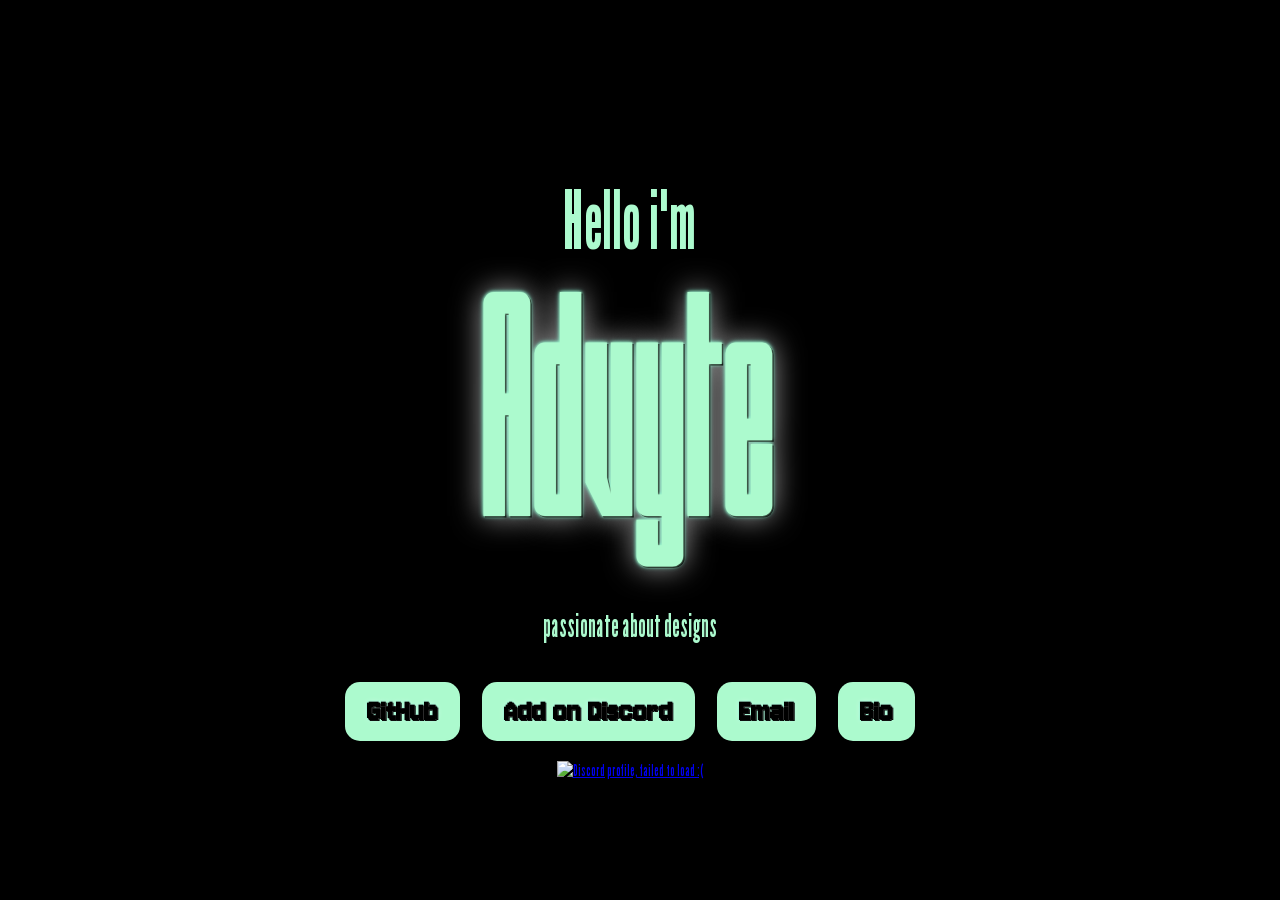
==== index.html @ 20751fea "Switch to jpg" ====
<html lang="en"><head>
    <meta charset="UTF-8">
    <meta name="viewport" content="width=device-width, initial-scale=1.0">
    <meta content="Simplistic Portfolio" property="og:description">
    <meta property="og:image" content="adv.jpg">
    <meta property="og:image:alt" content="A green glowing clover">
    <meta content="#acface" data-react-helmet="true" name="theme-color">
    <link rel="shortcut icon" href="adv.ico" type="image/x-icon">
    <title>Advyte</title>
    <link rel="stylesheet" href="style.css">
</head>
<body>
    <div class="container">
        <div class="left-column">
            <h1>Hello i'm</h1>
            <hname>Advyte</hname>
            <p>passionate about designs</p>
            <div class="links">
            <a href="https://github.com">GitHub</a>
            <a href="https://discord.com/users/792994333350559774">Add on Discord</a>
            <a href="mailto:dev@advyte.one">Email</a>        
            <a href="https://e-z.bio/advyte">Bio</a>     
            </div>
            <div class="bottom-image">
                <a href="https://discord.com/users/792994333350559774"><img src="https://lanyard.cnrad.dev/api/792994333350559774?theme=light&amp;bg=acface&amp;borderRadius=15px&amp;hideDiscrim=true&amp;animated=true&amp;showDisplayName=true&amp;hideTimestamp=true" alt="Discord profile, failed to load :("></a>
            </div>
        </div>
    </div>
</body></html>
---- style.css ----
@import url("https://fonts.googleapis.com/css2?family=Jersey+10&display=swap");

@font-face {
    font-family: 'Outward';
    font-style: normal;
    font-weight: 800;
    font-display: swap;
    src: url(fonts/outward.woff) format('woff');
}

@font-face {
    font-family: 'LeagueGothic';
    font-style: normal;
    font-weight: 800;
    font-display: swap;
    src: url(fonts/LeagueGothic.woff) format('woff');
}

body {
    margin: 0;
    padding: 0;
    display: flex;
    justify-content: center;
    align-items: center;
    height: 100vh;
    background-color: #000000;
    color: #acface;
    font-family: 'LeagueGothic';
}

.container {
    display: flex;
    align-items: flex-start;
    text-align: center;
    max-width: 1000px;
    padding: 20px;
    font-family: 'LeagueGothic';
}

.left-column {
    flex: 1;
    margin-right: 20px;
}

.left-column h1 {
    font-size: 5em;
    margin-bottom: 20px;
    font-family: 'LeagueGothic';
}

.left-column hname {
    font-size: 20em;
    margin-bottom: 20px;
    text-shadow: 0px 0px 3.0px #acface, 1.5px 1.5px 0px #000000, 0px 0px 5px #7cffd8, 0 0 30px #ffffffb0;
    font-family: 'Outward';
}

.left-column p {
    font-size: 2em;
    margin-bottom: 30px;
    line-height: 1.6;
    font-family: 'LeagueGothic';
}

.links a {
    display: inline-block;
    margin: 0 10px;
    padding: 10px 20px;
    text-decoration: none;
    color: #000000;
    background-color: #acface;
    font-weight: 700;
    font-size: 2em;
    border: 2px solid transparent;
    transition: background-color 0.3s, border-color 0.3s;
    border-radius: 15px;
    font-family: 'Jersey 10';
    text-shadow: 0px 0px 1.0px #adadadde, .5px .5px 0px #000000, 0px 0px 2.5px #6dffd2, 0 0 5px #ffffff94;
}

.links a:hover {
    background-color: transparent;
    border-color: #d2ffe6;
    color: #acface;
}

.bottom-image {
    margin-top: 20px;
    max-width: 100%;
    height: auto;
    border-radius: 30px;
}

.bottom-image::shadow {
    box-shadow: 0px 0px 3.0px #acface, 1.5px 1.5px 0px #000000, 0px 0px 5px #7cffd8, 0 0 30px #ffffffb0;
}
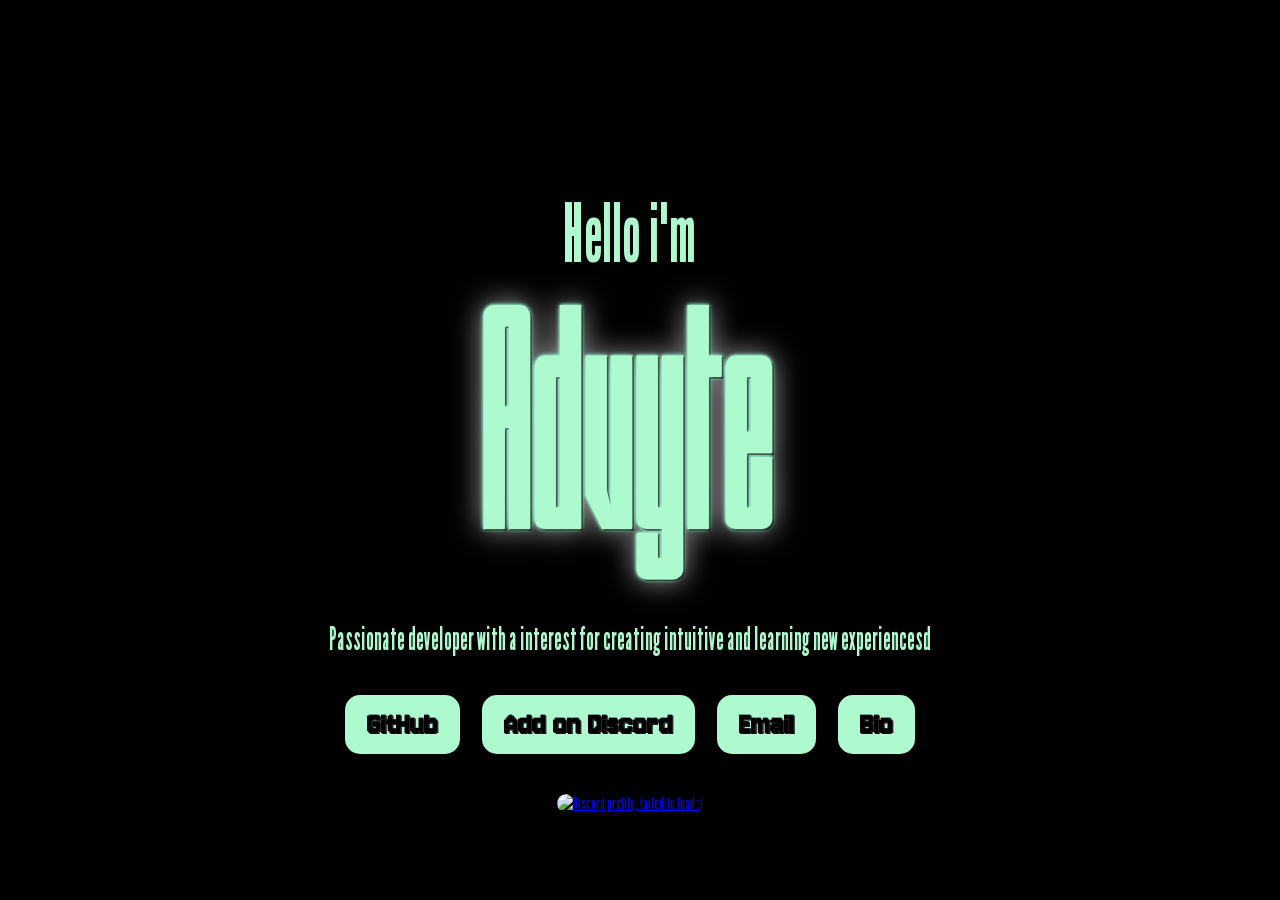
==== commit 10507ab0: "Update desc" ====
--- a/index.html
+++ b/index.html
@@ -2,7 +2,7 @@
     <meta charset="UTF-8">
     <meta name="viewport" content="width=device-width, initial-scale=1.0">
     <meta content="Simplistic Portfolio" property="og:description">
-    <meta property="og:image" content="adv.jpg">
+    <meta property="og:image" content="https://raw.githubusercontent.com/Advyt3/advyte.one/main/adv.jpg">
     <meta property="og:image:alt" content="A green glowing clover">
     <meta content="#acface" data-react-helmet="true" name="theme-color">
     <link rel="shortcut icon" href="adv.ico" type="image/x-icon">
@@ -14,7 +14,7 @@
         <div class="left-column">
             <h1>Hello i'm</h1>
             <hname>Advyte</hname>
-            <p>passionate about designs</p>
+            <p>Passionate developer with a interest for creating intuitive and learning new experiencesd</p>
             <div class="links">
             <a href="https://github.com">GitHub</a>
             <a href="https://discord.com/users/792994333350559774">Add on Discord</a>
--- a/style.css
+++ b/style.css
@@ -15,6 +15,8 @@
     font-display: swap;
     src: url(fonts/LeagueGothic.woff) format('woff');
 }
+
+@media (min-width: 300px) {
 
 body {
     margin: 0;
@@ -32,24 +34,25 @@
     display: flex;
     align-items: flex-start;
     text-align: center;
-    max-width: 1000px;
-    padding: 20px;
+    max-width: 300px;
+    padding: 10px;
     font-family: 'LeagueGothic';
 }
 
 .left-column {
     flex: 1;
-    margin-right: 20px;
+    margin-right: 10px;
 }
 
 .left-column h1 {
+    font-size: 2em;
+    margin-bottom: 10px;
+    margin-top: 100px;
+    font-family: 'LeagueGothic';
+}
+
+.left-column hname {
     font-size: 5em;
-    margin-bottom: 20px;
-    font-family: 'LeagueGothic';
-}
-
-.left-column hname {
-    font-size: 20em;
     margin-bottom: 20px;
     text-shadow: 0px 0px 3.0px #acface, 1.5px 1.5px 0px #000000, 0px 0px 5px #7cffd8, 0 0 30px #ffffffb0;
     font-family: 'Outward';
@@ -64,16 +67,16 @@
 
 .links a {
     display: inline-block;
-    margin: 0 10px;
-    padding: 10px 20px;
+    margin: 0 5px;
+    padding: 3px 8px;
     text-decoration: none;
     color: #000000;
     background-color: #acface;
-    font-weight: 700;
-    font-size: 2em;
+    font-weight: 300;
+    font-size: 0.7em;
     border: 2px solid transparent;
     transition: background-color 0.3s, border-color 0.3s;
-    border-radius: 15px;
+    border-radius: 5px;
     font-family: 'Jersey 10';
     text-shadow: 0px 0px 1.0px #adadadde, .5px .5px 0px #000000, 0px 0px 2.5px #6dffd2, 0 0 5px #ffffff94;
 }
@@ -84,13 +87,167 @@
     color: #acface;
 }
 
-.bottom-image {
+.bottom-imag, img {
     margin-top: 20px;
-    max-width: 100%;
-    height: auto;
-    border-radius: 30px;
-}
-
-.bottom-image::shadow {
-    box-shadow: 0px 0px 3.0px #acface, 1.5px 1.5px 0px #000000, 0px 0px 5px #7cffd8, 0 0 30px #ffffffb0;
-}+    max-width: 250px;
+    height: 100px;
+    border-radius: 10px;
+}
+}
+
+@media (min-width: 450px) {
+
+    body {
+        margin: 0;
+        padding: 0;
+        display: flex;
+        justify-content: center;
+        align-items: center;
+        height: 100vh;
+        background-color: #000000;
+        color: #acface;
+        font-family: 'LeagueGothic';
+    }
+    
+    .container {
+        display: flex;
+        align-items: flex-start;
+        text-align: center;
+        max-width: 500px;
+        padding: 20px;
+        font-family: 'LeagueGothic';
+    }
+    
+    .left-column {
+        flex: 1;
+        margin-right: 20px;
+    }
+    
+    .left-column h1 {
+        font-size: 3em;
+        margin-bottom: 5px;
+        margin-top: 100px;
+        font-family: 'LeagueGothic';
+    }
+    
+    .left-column hname {
+        font-size: 10em;
+        margin-bottom: 10px;
+        text-shadow: 0px 0px 3.0px #acface, 1.5px 1.5px 0px #000000, 0px 0px 5px #7cffd8, 0 0 30px #ffffffb0;
+        font-family: 'Outward';
+    }
+    
+    .left-column p {
+        font-size: 2em;
+        margin-bottom: 30px;
+        line-height: 1.6;
+        font-family: 'LeagueGothic';
+    }
+    
+    .links a {
+        display: inline-block;
+        margin: 0 10px;
+        padding: 5px 10px;
+        text-decoration: none;
+        color: #000000;
+        background-color: #acface;
+        font-weight: 350;
+        font-size: 0.8em;
+        border: 2px solid transparent;
+        transition: background-color 0.3s, border-color 0.3s;
+        border-radius: 10px;
+        font-family: 'Jersey 10';
+        text-shadow: 0px 0px 1.0px #adadadde, .5px .5px 0px #000000, 0px 0px 2.5px #6dffd2, 0 0 5px #ffffff94;
+    }
+    
+    .links a:hover {
+        background-color: transparent;
+        border-color: #d2ffe6;
+        color: #acface;
+    }
+    
+    .bottom-image, img {
+        margin-top: 6px;
+        max-width: 450px;
+        height: 150px;
+        border-radius: 10px;
+    }
+}
+
+@media (min-width: 850px) {
+
+    body {
+        margin: 0;
+        padding: 0;
+        display: flex;
+        justify-content: center;
+        align-items: center;
+        height: 100vh;
+        background-color: #000000;
+        color: #acface;
+        font-family: 'LeagueGothic';
+    }
+    
+    .container {
+        display: flex;
+        align-items: flex-start;
+        text-align: center;
+        max-width: 1000px;
+        padding: 20px;
+        font-family: 'LeagueGothic';
+    }
+    
+    .left-column {
+        flex: 1;
+        margin-right: 20px;
+    }
+    
+    .left-column h1 {
+        font-size: 5em;
+        margin-bottom: 20px;
+        font-family: 'LeagueGothic';
+    }
+    
+    .left-column hname {
+        font-size: 20em;
+        margin-bottom: 20px;
+        text-shadow: 0px 0px 3.0px #acface, 1.5px 1.5px 0px #000000, 0px 0px 5px #7cffd8, 0 0 30px #ffffffb0;
+        font-family: 'Outward';
+    }
+    
+    .left-column p {
+        font-size: 2em;
+        margin-bottom: 30px;
+        line-height: 1.6;
+        font-family: 'LeagueGothic';
+    }
+    
+    .links a {
+        display: inline-block;
+        margin: 0 10px;
+        padding: 10px 20px;
+        text-decoration: none;
+        color: #000000;
+        background-color: #acface;
+        font-weight: 700;
+        font-size: 2em;
+        border: 2px solid transparent;
+        transition: background-color 0.3s, border-color 0.3s;
+        border-radius: 15px;
+        font-family: 'Jersey 10';
+        text-shadow: 0px 0px 1.0px #adadadde, .5px .5px 0px #000000, 0px 0px 2.5px #6dffd2, 0 0 5px #ffffff94;
+    }
+    
+    .links a:hover {
+        background-color: transparent;
+        border-color: #d2ffe6;
+        color: #acface;
+    }
+    
+    .bottom-image, img {
+        margin-top: 20px;
+        max-width: 100%;
+        height: auto;
+        border-radius: 30px;
+    }
+}
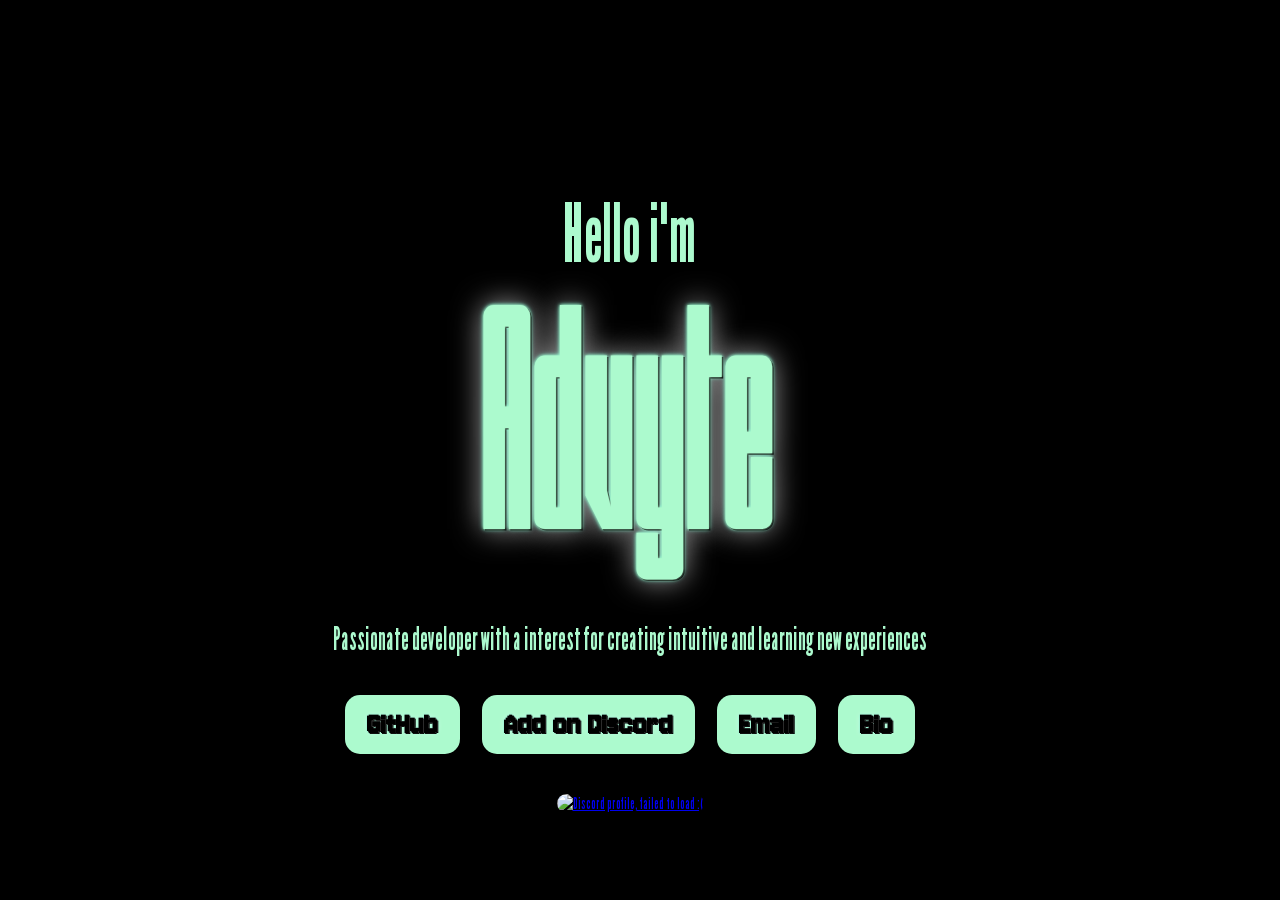
==== commit 9ffd9fbd: "fix typo" ====
--- a/index.html
+++ b/index.html
@@ -14,7 +14,7 @@
         <div class="left-column">
             <h1>Hello i'm</h1>
             <hname>Advyte</hname>
-            <p>Passionate developer with a interest for creating intuitive and learning new experiencesd</p>
+            <p>Passionate developer with a interest for creating intuitive and learning new experiences</p>
             <div class="links">
             <a href="https://github.com">GitHub</a>
             <a href="https://discord.com/users/792994333350559774">Add on Discord</a>
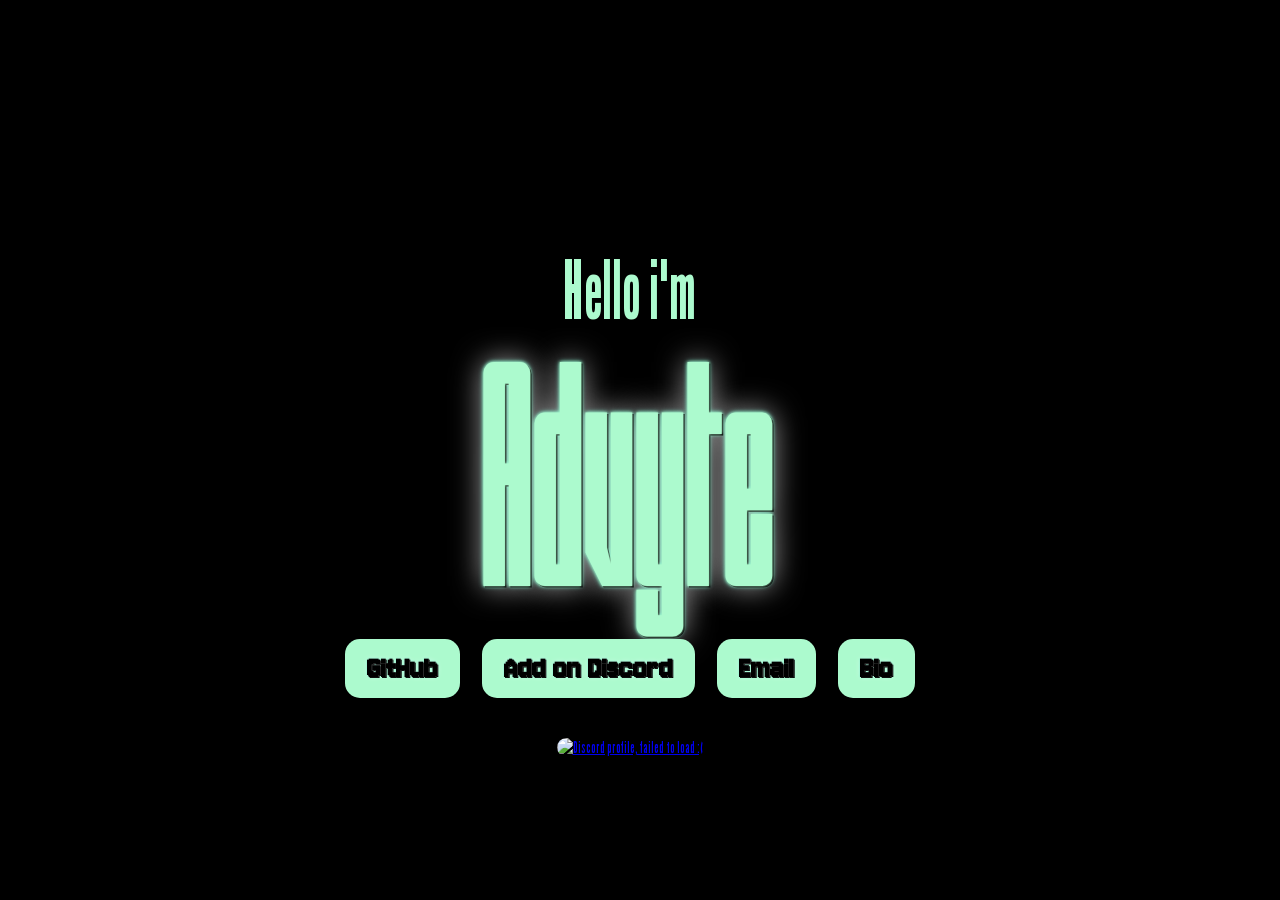
==== commit ad05df38: "Update index.html" ====
--- a/index.html
+++ b/index.html
@@ -14,9 +14,8 @@
         <div class="left-column">
             <h1>Hello i'm</h1>
             <hname>Advyte</hname>
-            <p>Passionate developer with a interest for creating intuitive and learning new experiences</p>
             <div class="links">
-            <a href="https://github.com">GitHub</a>
+            <a href="https://github.com/Advyt3">GitHub</a>
             <a href="https://discord.com/users/792994333350559774">Add on Discord</a>
             <a href="mailto:dev@advyte.one">Email</a>        
             <a href="https://e-z.bio/advyte">Bio</a>     
--- a/style.css
+++ b/style.css
@@ -59,10 +59,10 @@
 }
 
 .left-column p {
-    font-size: 2em;
+    font-size: 1em;
     margin-bottom: 30px;
     line-height: 1.6;
-    font-family: 'LeagueGothic';
+    font-family: 'Jersey 10';
 }
 
 .links a {
@@ -138,10 +138,10 @@
     }
     
     .left-column p {
-        font-size: 2em;
+        font-size: 1.2em;
         margin-bottom: 30px;
         line-height: 1.6;
-        font-family: 'LeagueGothic';
+        font-family: 'Jersey 10';
     }
     
     .links a {
@@ -219,7 +219,7 @@
         font-size: 2em;
         margin-bottom: 30px;
         line-height: 1.6;
-        font-family: 'LeagueGothic';
+        font-family: 'Jersey 10';
     }
     
     .links a {
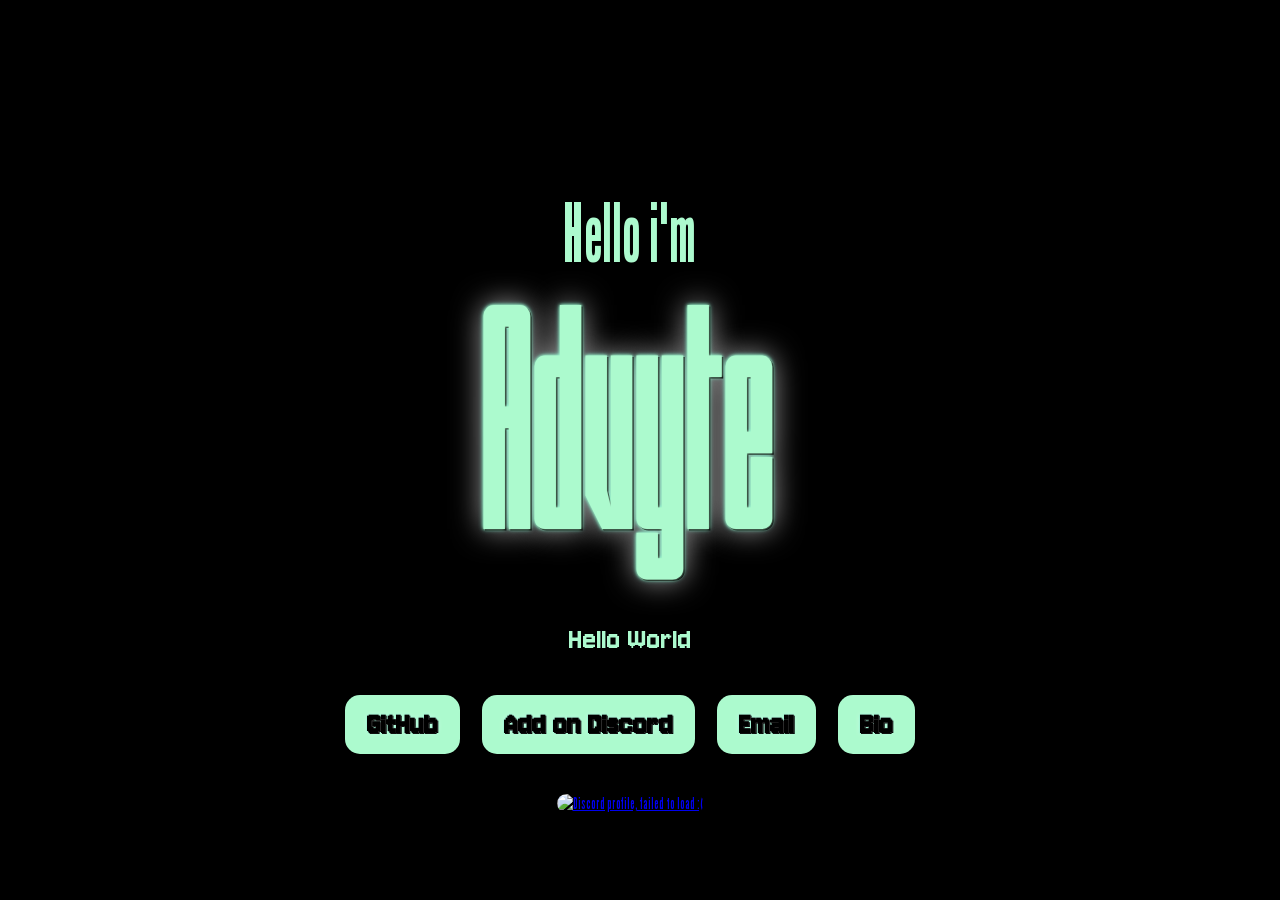
==== commit 95c62574: "Hello World" ====
--- a/index.html
+++ b/index.html
@@ -14,6 +14,7 @@
         <div class="left-column">
             <h1>Hello i'm</h1>
             <hname>Advyte</hname>
+            <p>Hello World</p>
             <div class="links">
             <a href="https://github.com/Advyt3">GitHub</a>
             <a href="https://discord.com/users/792994333350559774">Add on Discord</a>
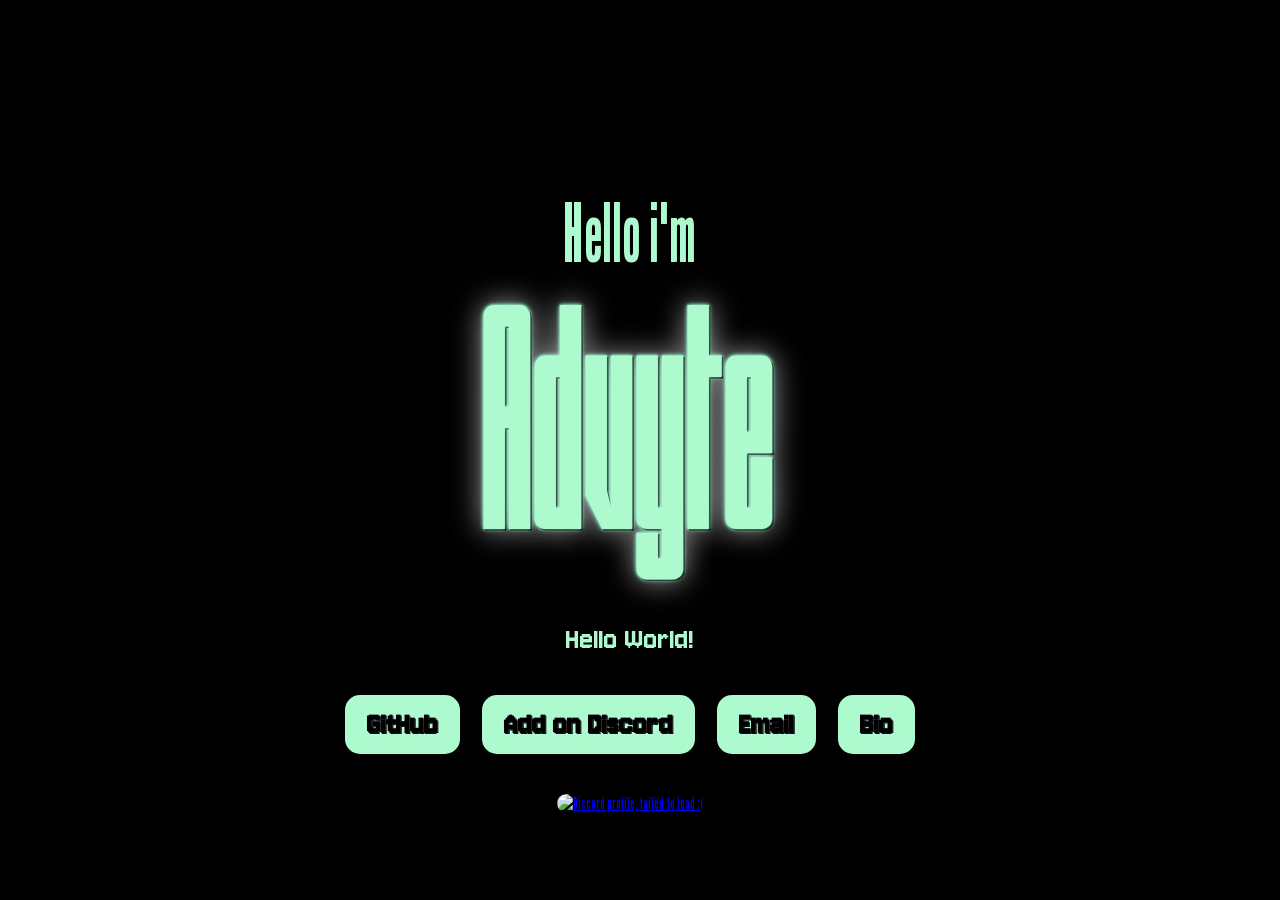
==== commit a89f96c7: "Update index.html" ====
--- a/index.html
+++ b/index.html
@@ -14,7 +14,7 @@
         <div class="left-column">
             <h1>Hello i'm</h1>
             <hname>Advyte</hname>
-            <p>Hello World</p>
+            <p>Hello World!</p>
             <div class="links">
             <a href="https://github.com/Advyt3">GitHub</a>
             <a href="https://discord.com/users/792994333350559774">Add on Discord</a>
